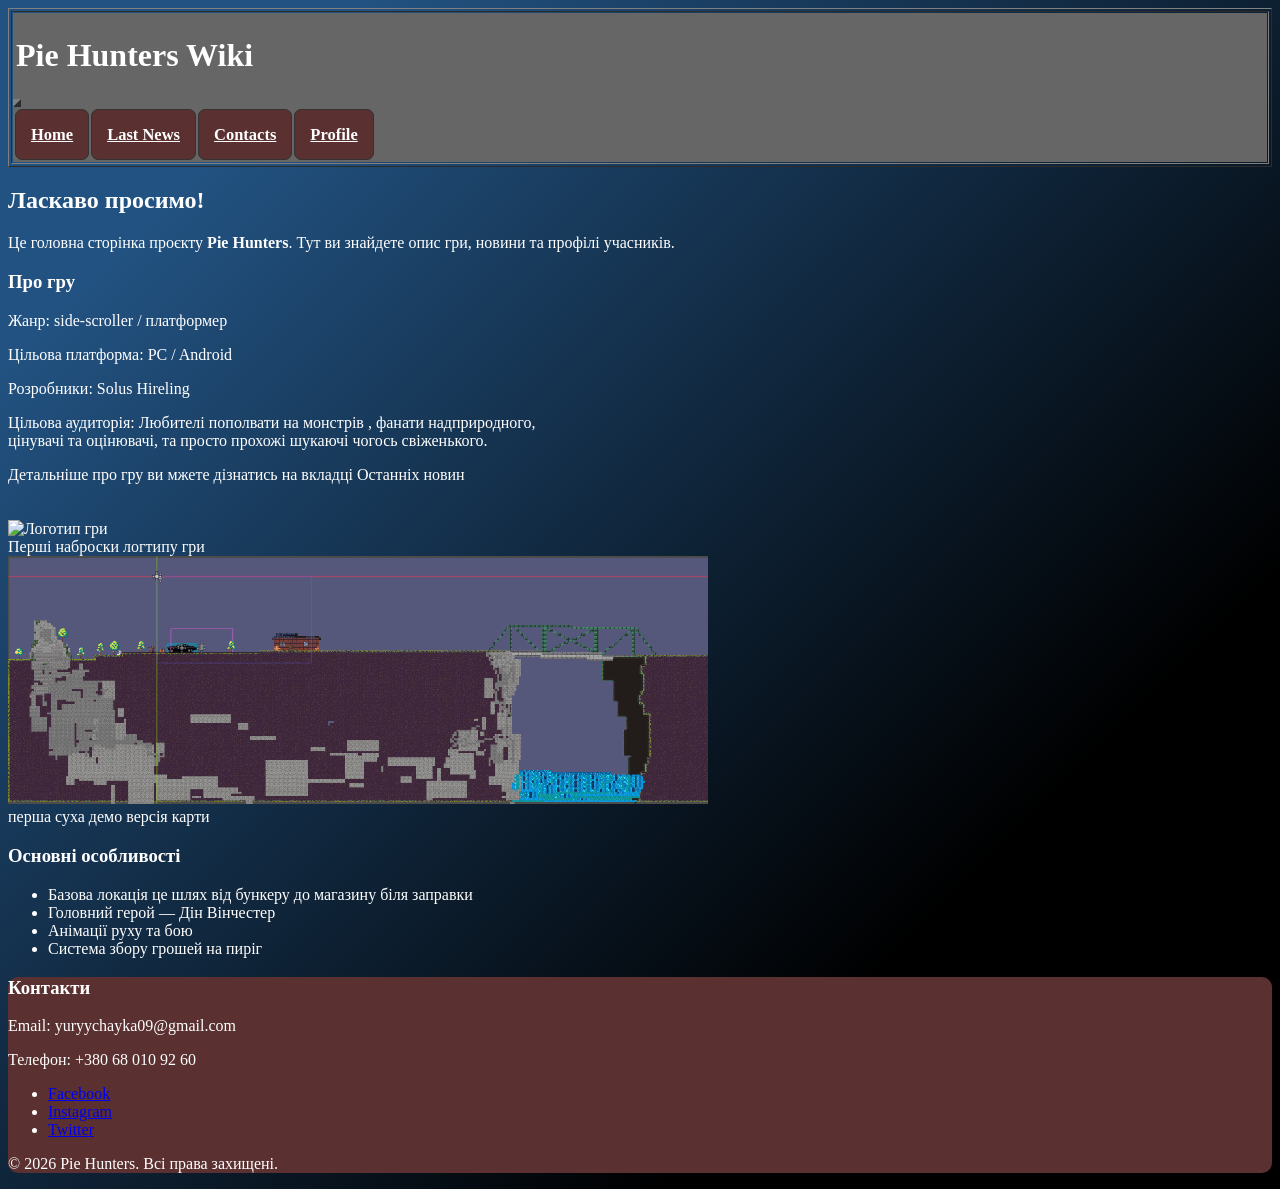
==== index.html @ 8404121b "Додавання файлів веб сторінки до GitHub" ====
<!DOCTYPE html >
<html>
    <link rel="stylesheet" href="puter.css">

  <head>
    <title>This is my first page project</title>
  </head>
  <body class = "IMPER">
    <table border="1" width="100%">
      <tr>
        <td colspan="2">
          <header  >
            
           <table border: none;width="100%">
            <tr><td><h1>Pie Hunters Wiki</h1> </tr>
            <table border="4">
             <table border="0">
  <tr>
    <td class="home"><a href="#BasePage"><h2>Home</h2></a></td>
    <td class="news"><a href="LastNews.html"><h2>Last News</h2></a></td>
    <td class="contacts"><a href="#contacts"><h2>Contacts</h2></a></td>
<td class="profile"> <a href="Profile.html"><h2>Profile</h2></a></td>
  </tr>
</table>
            </table>
            
          </header>
        </td>
      </tr>
      <tr>
        <td colspan="2">
          
          <main class="boss_01" >
           <h2>Ласкаво просимо!</h2>
    <p>Це головна сторінка проєкту <strong>Pie Hunters</strong>. Тут ви знайдете опис гри, новини та профілі учасників.</p>

    <h3>Про гру</h3>
    <p>Жанр: side-scroller / платформер</p>
    <p>Цільова платформа: PC / Android</p>
    <p>Розробники: Solus Hireling</p>
    <p> Цільова аудиторія: Любителі пополвати на монстрів , фанати надприродного,<br> цінувачі та оцінювачі, та просто прохожі шукаючі чогось свіженького.</p>
Детальніше про гру ви мжете дізнатись на вкладці Останніх новин <br><br><br>
   
<img src="img/icona.png" alt="Логотип гри" width="250"><br>
    Перші наброски логтипу гри 
    <br>

    <img src="img/map.png" alt="Карта гри" width="700"><br>
перша суха демо версія карти 
  
    <h3>Основні особливості</h3>
    <ul>
      <li>Базова локація це шлях від бункеру до магазину біля заправки </li>
      <li>Головний герой — Дін Вінчестер</li>
      <li>Анімації руху та бою</li>
      <li>Система збору грошей на пиріг</li>
    </ul>
        </main>
          <footer id="contacts" class="boss_02">
                    <h3>Контакти</h3>
            <p>Email: yuryychayka09@gmail.com</p>
            <p>Телефон: +380 68 010 92 60</p>
            <ul>
              <li><a href="https://facebook.com">Facebook</a></li>
              <li><a href="https://instagram.com">Instagram</a></li>
              <li><a href="https://twitter.com">Twitter</a></li>
            </ul>
            <p>&copy; 2026 Pie Hunters. Всі права захищені.</p>
          </footer>
          </main>
        </td>
      </tr>
    </nav>
  </body>
</html>
---- puter.css ----
body {
  color: white;   /* або будь-який інший колір */
}


header {background-color: #666666;
background-image: url('https://i.ytimg.com/vi/-C8Ubw81UfA/maxresdefault.jpg');
background-position: center;
background-size: cover;
  background-repeat: no-repeat;}
header h1 {
  color: white;  
}
.home, .news, .contacts, .profile {
  background-color: #5a3030;   /* один колір для всіх */
  border: 1px solid #333;        /* тонка рамка */
  border-radius: 7px;           /* заокруглені кути */
  padding: 1px 15px;             /* компактні відступи */
  text-align: center;
}

.home a, .news a, .contacts a, .profile a {
  color: white;                  /* контрастний текст */
  font-size: 11px;
}

.home a:hover, .news a:hover, .contacts a:hover .profile a:hover {
  color: white;                  /* зміна кольору при наведенні */
}
.IMPER {background-image: linear-gradient(135deg, rgba(34, 82, 129, 1) 15%, rgba(0, 0, 0, 1) 75%);}

.boss_02 {background-color: #5a3030;
border-radius: 10px;
text-align: left
}
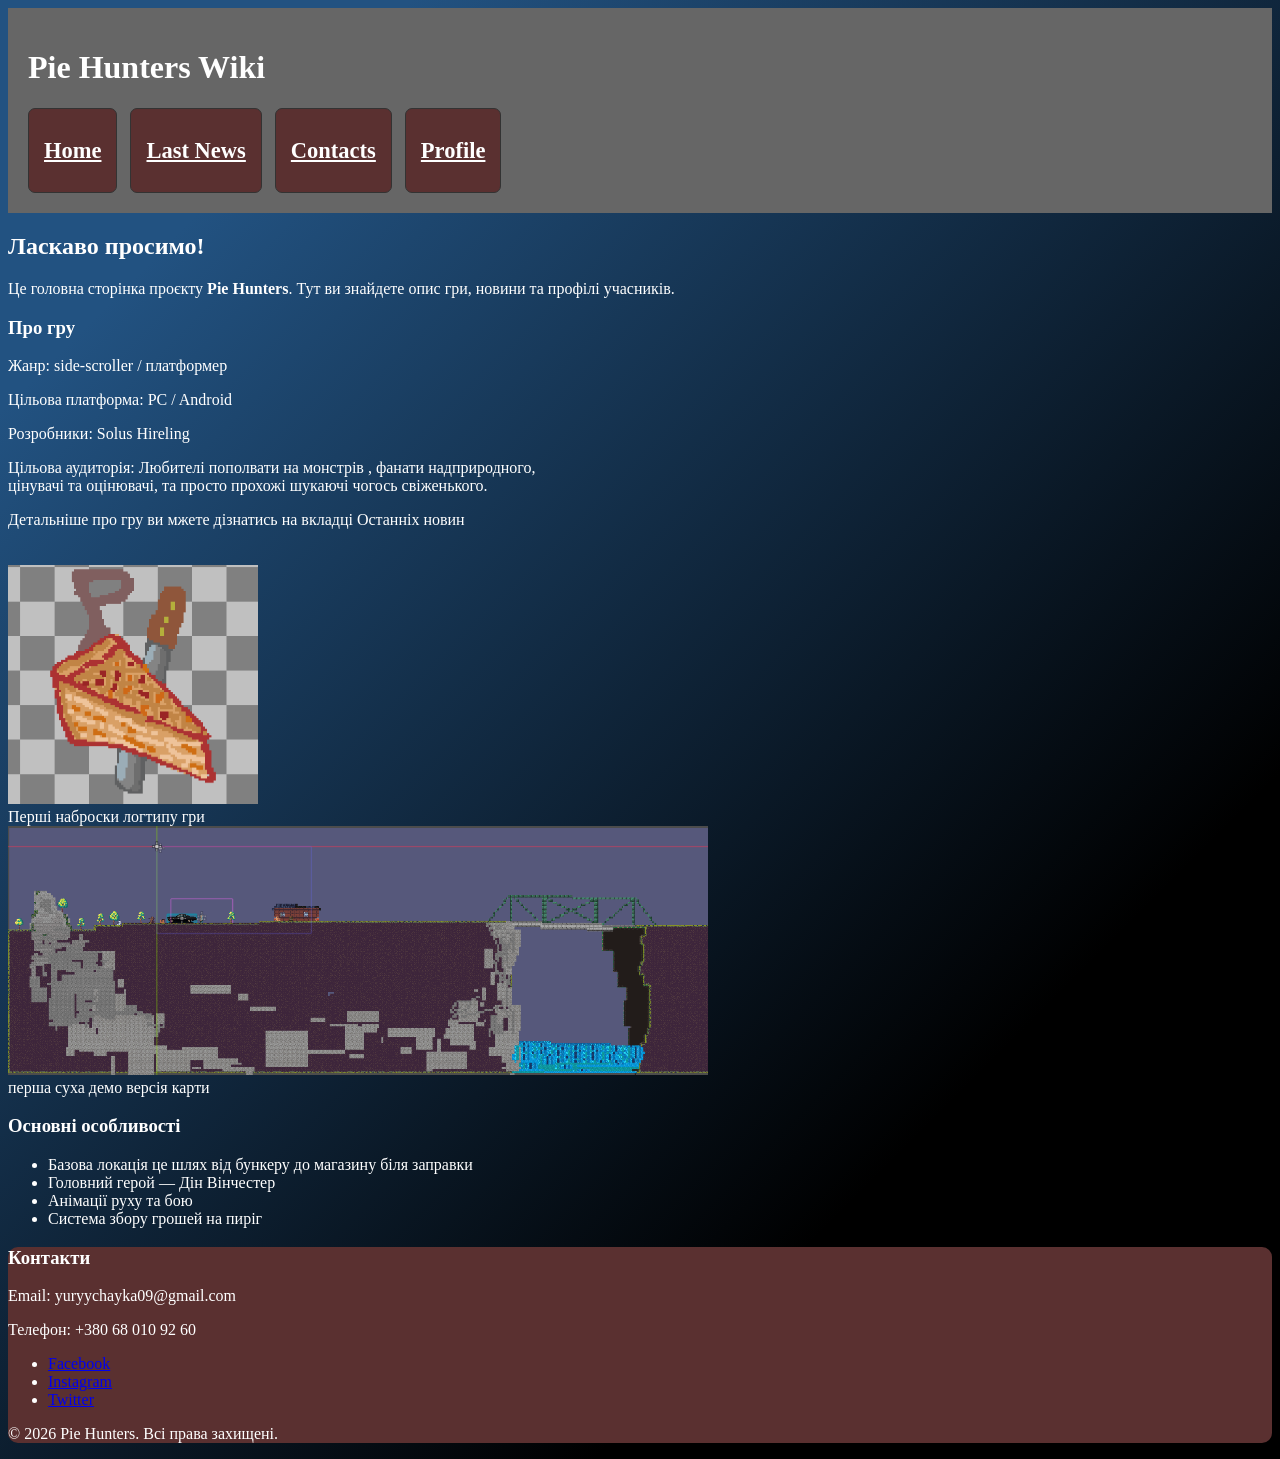
==== commit c54cc72f: "Addet other pages (and also more css)" ====
--- a/index.html
+++ b/index.html
@@ -6,25 +6,17 @@
     <title>This is my first page project</title>
   </head>
   <body class = "IMPER">
-    <table border="1" width="100%">
-      <tr>
-        <td colspan="2">
-          <header  >
-            
-           <table border: none;width="100%">
-            <tr><td><h1>Pie Hunters Wiki</h1> </tr>
-            <table border="4">
-             <table border="0">
-  <tr>
-    <td class="home"><a href="#BasePage"><h2>Home</h2></a></td>
-    <td class="news"><a href="LastNews.html"><h2>Last News</h2></a></td>
-    <td class="contacts"><a href="#contacts"><h2>Contacts</h2></a></td>
-<td class="profile"> <a href="Profile.html"><h2>Profile</h2></a></td>
-  </tr>
-</table>
-            </table>
-            
-          </header>
+    <header>
+  <h1>Pie Hunters Wiki</h1>
+  <nav>
+    <ul>
+      <li class="home"><a href="#BasePage"><h2>Home</h2></a></li>
+      <li class="news"><a href="LastNews.html"><h2>Last News</h2></a></li>
+      <li class="contacts"><a href="#contacts"><h2>Contacts</h2></a></li>
+      <li class="profile"><a href="Profile.html"><h2>Profile</h2></a></li>
+    </ul>
+  </nav>
+</header>
         </td>
       </tr>
       <tr>
@@ -41,7 +33,7 @@
     <p> Цільова аудиторія: Любителі пополвати на монстрів , фанати надприродного,<br> цінувачі та оцінювачі, та просто прохожі шукаючі чогось свіженького.</p>
 Детальніше про гру ви мжете дізнатись на вкладці Останніх новин <br><br><br>
    
-<img src="img/icona.png" alt="Логотип гри" width="250"><br>
+<img src="img/Icona.png" alt="Логотип гри" width="250"><br>
     Перші наброски логтипу гри 
     <br>
 
--- a/puter.css
+++ b/puter.css
@@ -1,13 +1,27 @@
 body {
   color: white;   /* або будь-який інший колір */
 }
+nav ul {
+  list-style: none;      /* прибираємо крапки */
+  margin: 0;
+  padding: 0;
+  display: flex;         /* робимо горизонтальний ряд */
+  justify-content: flex-start; /* вирівнюємо по центру */
+  gap: 13px;             /* відстань між кнопками */
+}
 
+nav li {
+  display: inline-block; /* щоб класи працювали як блоки */
+}
 
 header {background-color: #666666;
 background-image: url('https://i.ytimg.com/vi/-C8Ubw81UfA/maxresdefault.jpg');
-background-position: center;
+background-position:  center;
 background-size: cover;
-  background-repeat: no-repeat;}
+  background-repeat: no-repeat;
+padding:20px 20px;
+}
+  
 header h1 {
   color: white;  
 }
@@ -15,13 +29,13 @@
   background-color: #5a3030;   /* один колір для всіх */
   border: 1px solid #333;        /* тонка рамка */
   border-radius: 7px;           /* заокруглені кути */
-  padding: 1px 15px;             /* компактні відступи */
+  padding: 10px 15px;             /* компактні відступи */
   text-align: center;
 }
 
 .home a, .news a, .contacts a, .profile a {
   color: white;                  /* контрастний текст */
-  font-size: 11px;
+  font-size: 15px;
 }
 
 .home a:hover, .news a:hover, .contacts a:hover .profile a:hover {
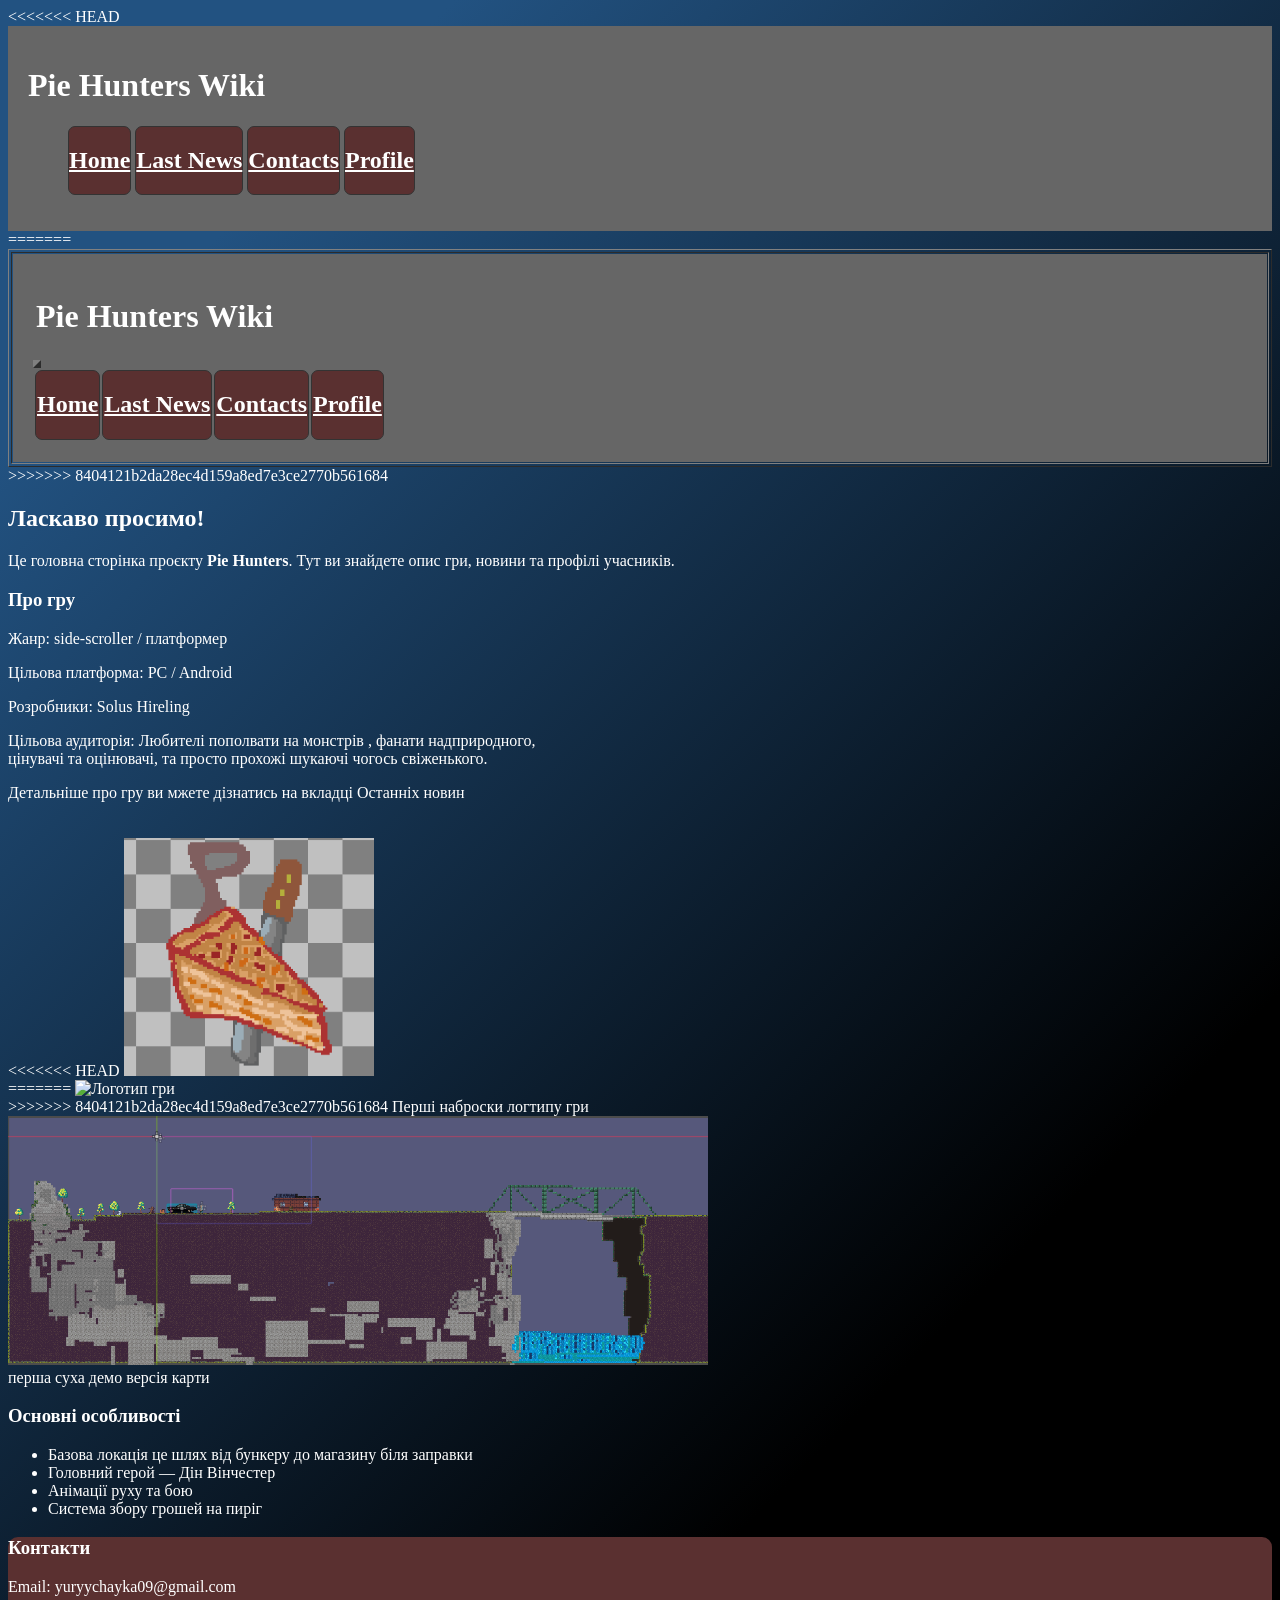
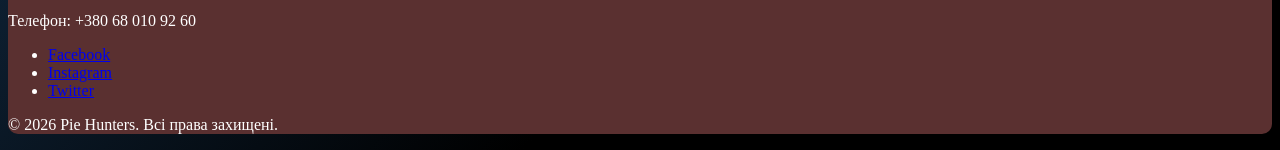
==== commit 95e26026: "merge remote main with local main" ====
--- a/index.html
+++ b/index.html
@@ -6,6 +6,7 @@
     <title>This is my first page project</title>
   </head>
   <body class = "IMPER">
+<<<<<<< HEAD
     <header>
   <h1>Pie Hunters Wiki</h1>
   <nav>
@@ -17,6 +18,27 @@
     </ul>
   </nav>
 </header>
+=======
+    <table border="1" width="100%">
+      <tr>
+        <td colspan="2">
+          <header  >
+            
+           <table border: none;width="100%">
+            <tr><td><h1>Pie Hunters Wiki</h1> </tr>
+            <table border="4">
+             <table border="0">
+  <tr>
+    <td class="home"><a href="#BasePage"><h2>Home</h2></a></td>
+    <td class="news"><a href="LastNews.html"><h2>Last News</h2></a></td>
+    <td class="contacts"><a href="#contacts"><h2>Contacts</h2></a></td>
+<td class="profile"> <a href="Profile.html"><h2>Profile</h2></a></td>
+  </tr>
+</table>
+            </table>
+            
+          </header>
+>>>>>>> 8404121b2da28ec4d159a8ed7e3ce2770b561684
         </td>
       </tr>
       <tr>
@@ -33,7 +55,11 @@
     <p> Цільова аудиторія: Любителі пополвати на монстрів , фанати надприродного,<br> цінувачі та оцінювачі, та просто прохожі шукаючі чогось свіженького.</p>
 Детальніше про гру ви мжете дізнатись на вкладці Останніх новин <br><br><br>
    
+<<<<<<< HEAD
 <img src="img/Icona.png" alt="Логотип гри" width="250"><br>
+=======
+<img src="img/icona.png" alt="Логотип гри" width="250"><br>
+>>>>>>> 8404121b2da28ec4d159a8ed7e3ce2770b561684
     Перші наброски логтипу гри 
     <br>
 
--- a/puter.css
+++ b/puter.css
@@ -1,6 +1,7 @@
 body {
   color: white;   /* або будь-який інший колір */
 }
+<<<<<<< HEAD
 nav ul {
   list-style: none;      /* прибираємо крапки */
   margin: 0;
@@ -22,6 +23,15 @@
 padding:20px 20px;
 }
   
+=======
+
+
+header {background-color: #666666;
+background-image: url('https://i.ytimg.com/vi/-C8Ubw81UfA/maxresdefault.jpg');
+background-position: center;
+background-size: cover;
+  background-repeat: no-repeat;}
+>>>>>>> 8404121b2da28ec4d159a8ed7e3ce2770b561684
 header h1 {
   color: white;  
 }
@@ -29,13 +39,21 @@
   background-color: #5a3030;   /* один колір для всіх */
   border: 1px solid #333;        /* тонка рамка */
   border-radius: 7px;           /* заокруглені кути */
+<<<<<<< HEAD
   padding: 10px 15px;             /* компактні відступи */
+=======
+  padding: 1px 15px;             /* компактні відступи */
+>>>>>>> 8404121b2da28ec4d159a8ed7e3ce2770b561684
   text-align: center;
 }
 
 .home a, .news a, .contacts a, .profile a {
   color: white;                  /* контрастний текст */
+<<<<<<< HEAD
   font-size: 15px;
+=======
+  font-size: 11px;
+>>>>>>> 8404121b2da28ec4d159a8ed7e3ce2770b561684
 }
 
 .home a:hover, .news a:hover, .contacts a:hover .profile a:hover {
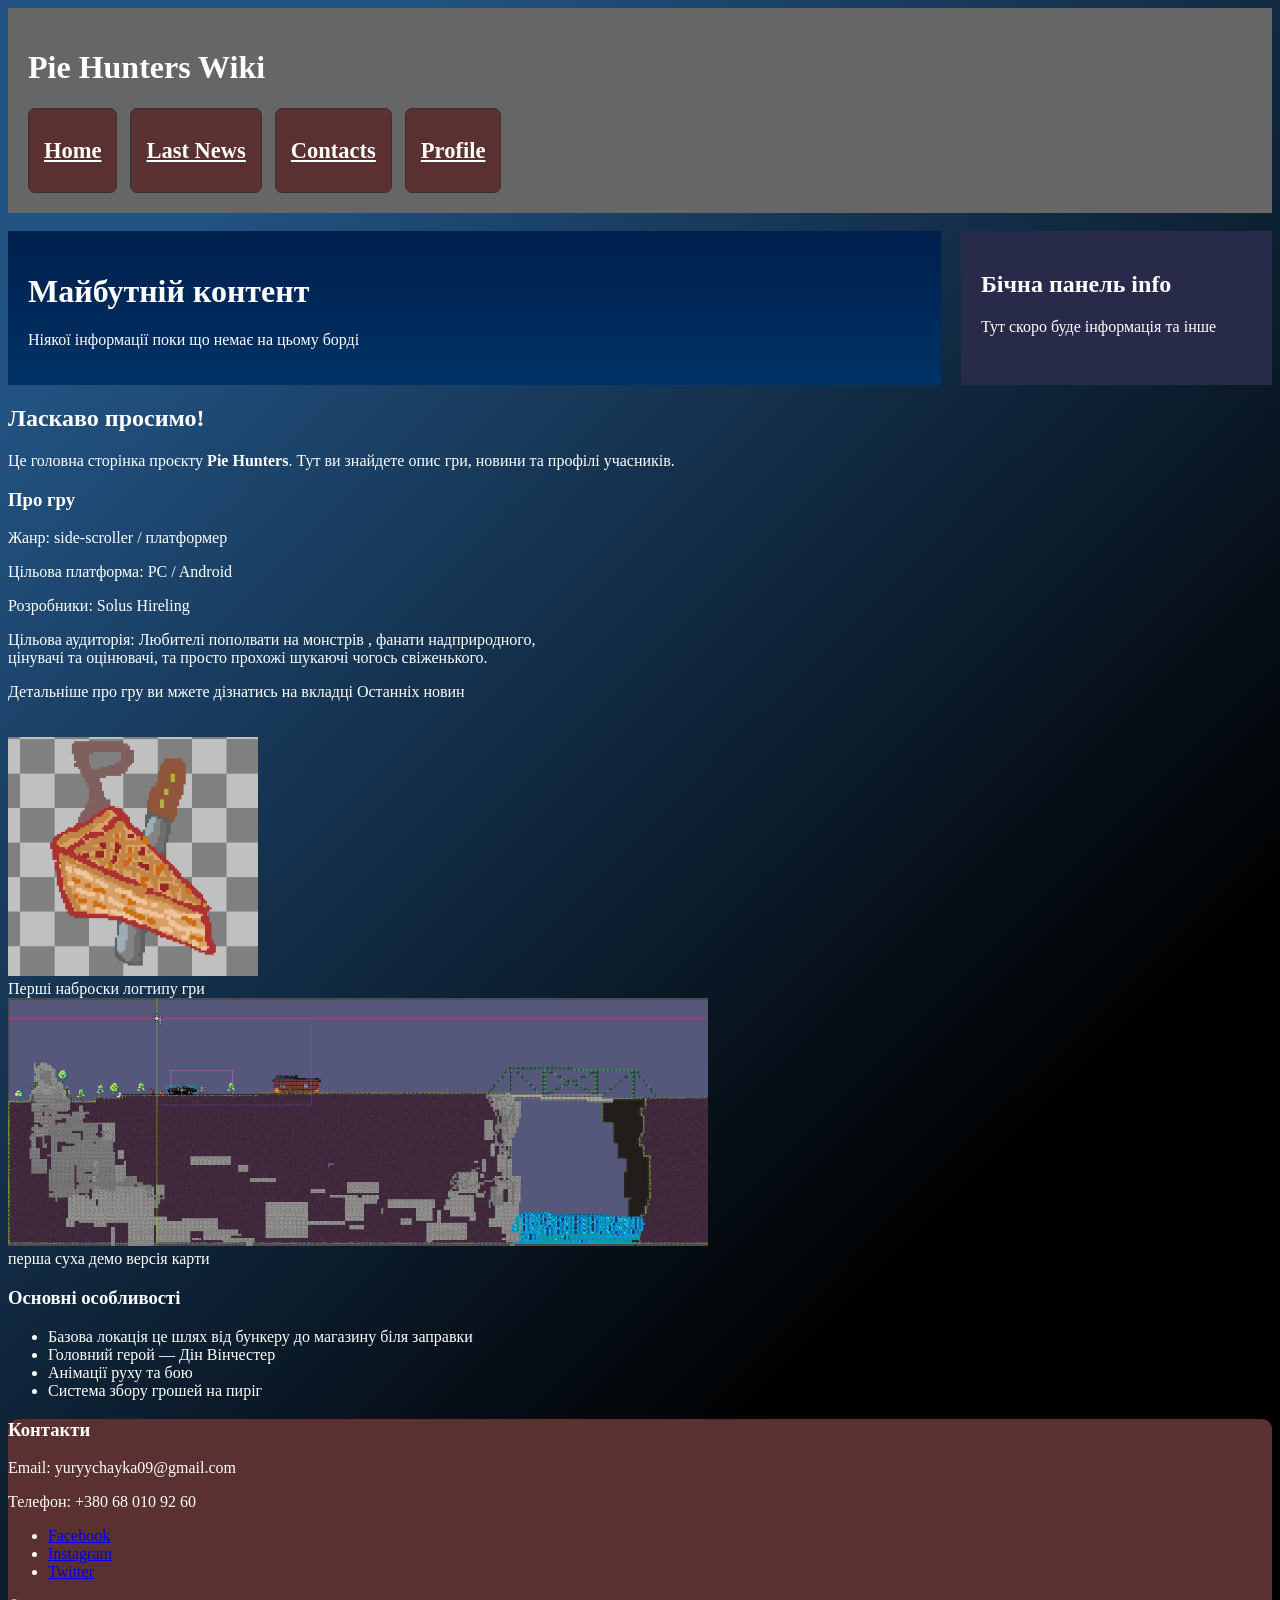
==== commit a8df4c5d: "Apdated program , New tulza" ====
--- a/index.html
+++ b/index.html
@@ -6,7 +6,6 @@
     <title>This is my first page project</title>
   </head>
   <body class = "IMPER">
-<<<<<<< HEAD
     <header>
   <h1>Pie Hunters Wiki</h1>
   <nav>
@@ -17,28 +16,18 @@
       <li class="profile"><a href="Profile.html"><h2>Profile</h2></a></li>
     </ul>
   </nav>
-</header>
-=======
-    <table border="1" width="100%">
-      <tr>
-        <td colspan="2">
-          <header  >
-            
-           <table border: none;width="100%">
-            <tr><td><h1>Pie Hunters Wiki</h1> </tr>
-            <table border="4">
-             <table border="0">
-  <tr>
-    <td class="home"><a href="#BasePage"><h2>Home</h2></a></td>
-    <td class="news"><a href="LastNews.html"><h2>Last News</h2></a></td>
-    <td class="contacts"><a href="#contacts"><h2>Contacts</h2></a></td>
-<td class="profile"> <a href="Profile.html"><h2>Profile</h2></a></td>
-  </tr>
-</table>
-            </table>
-            
-          </header>
->>>>>>> 8404121b2da28ec4d159a8ed7e3ce2770b561684
+</header><br/>
+<div class="layout">
+  <main class="content">
+    <h1>Майбутній контент</h1>
+    <p>Ніякої інформації поки що немає на цьому борді</p>
+  </main>
+  <aside class="sidebar">
+    <h2>Бічна панель info</h2>
+    <p>Тут скоро буде інформація та інше</p>
+  </aside>
+</div>
+
         </td>
       </tr>
       <tr>
@@ -55,11 +44,7 @@
     <p> Цільова аудиторія: Любителі пополвати на монстрів , фанати надприродного,<br> цінувачі та оцінювачі, та просто прохожі шукаючі чогось свіженького.</p>
 Детальніше про гру ви мжете дізнатись на вкладці Останніх новин <br><br><br>
    
-<<<<<<< HEAD
 <img src="img/Icona.png" alt="Логотип гри" width="250"><br>
-=======
-<img src="img/icona.png" alt="Логотип гри" width="250"><br>
->>>>>>> 8404121b2da28ec4d159a8ed7e3ce2770b561684
     Перші наброски логтипу гри 
     <br>
 
--- a/puter.css
+++ b/puter.css
@@ -1,7 +1,8 @@
+
+
 body {
   color: white;   /* або будь-який інший колір */
 }
-<<<<<<< HEAD
 nav ul {
   list-style: none;      /* прибираємо крапки */
   margin: 0;
@@ -23,15 +24,6 @@
 padding:20px 20px;
 }
   
-=======
-
-
-header {background-color: #666666;
-background-image: url('https://i.ytimg.com/vi/-C8Ubw81UfA/maxresdefault.jpg');
-background-position: center;
-background-size: cover;
-  background-repeat: no-repeat;}
->>>>>>> 8404121b2da28ec4d159a8ed7e3ce2770b561684
 header h1 {
   color: white;  
 }
@@ -39,21 +31,13 @@
   background-color: #5a3030;   /* один колір для всіх */
   border: 1px solid #333;        /* тонка рамка */
   border-radius: 7px;           /* заокруглені кути */
-<<<<<<< HEAD
   padding: 10px 15px;             /* компактні відступи */
-=======
-  padding: 1px 15px;             /* компактні відступи */
->>>>>>> 8404121b2da28ec4d159a8ed7e3ce2770b561684
   text-align: center;
 }
 
 .home a, .news a, .contacts a, .profile a {
   color: white;                  /* контрастний текст */
-<<<<<<< HEAD
   font-size: 15px;
-=======
-  font-size: 11px;
->>>>>>> 8404121b2da28ec4d159a8ed7e3ce2770b561684
 }
 
 .home a:hover, .news a:hover, .contacts a:hover .profile a:hover {
@@ -64,4 +48,21 @@
 .boss_02 {background-color: #5a3030;
 border-radius: 10px;
 text-align: left
-}+}
+.layout {
+  display: grid;
+  grid-template-columns: 3fr 1fr; /* ліва частина ширша, права вужча */
+  gap: 20px; /* відступ між блоками */
+}
+
+.content {
+  background: linear-gradient(to bottom, #001f4d, #003366);
+  color: white;
+  padding: 20px;
+}
+
+.sidebar {
+  background: #272b49;
+  padding: 20px;
+}
+
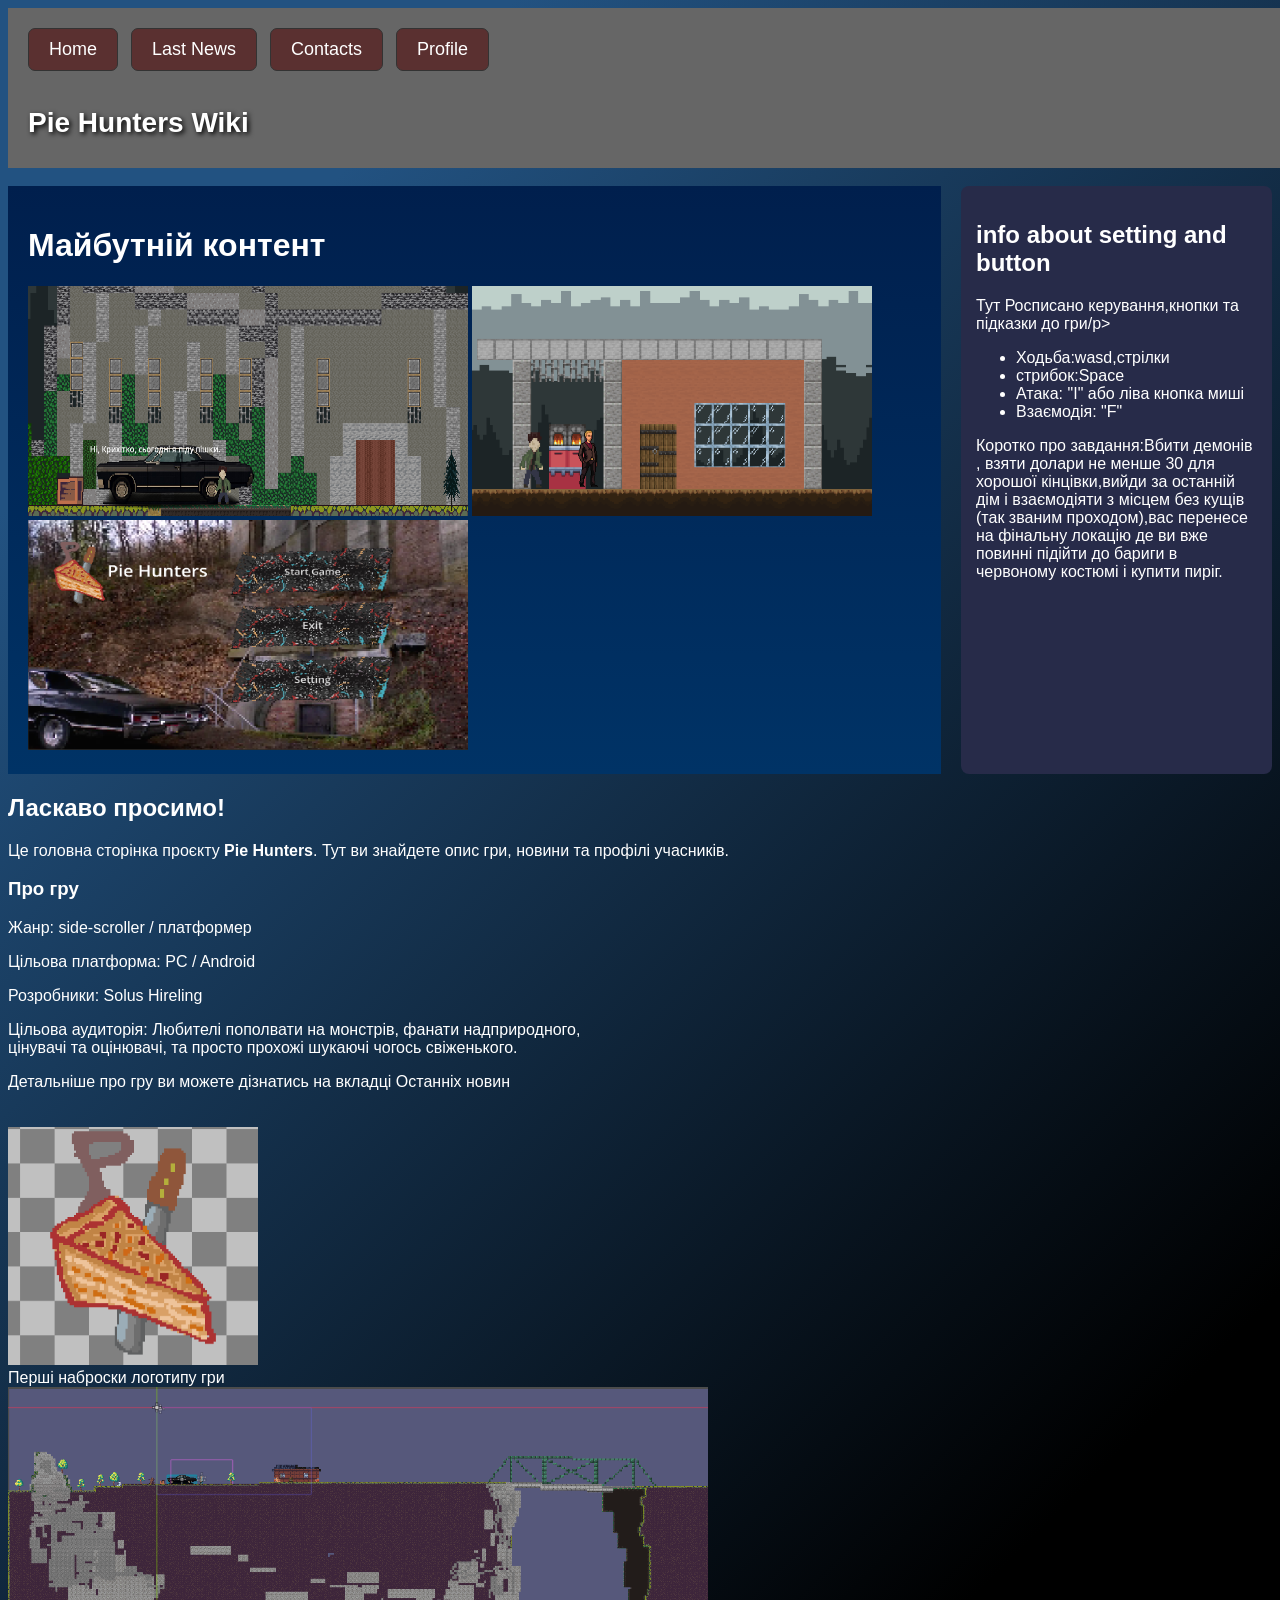
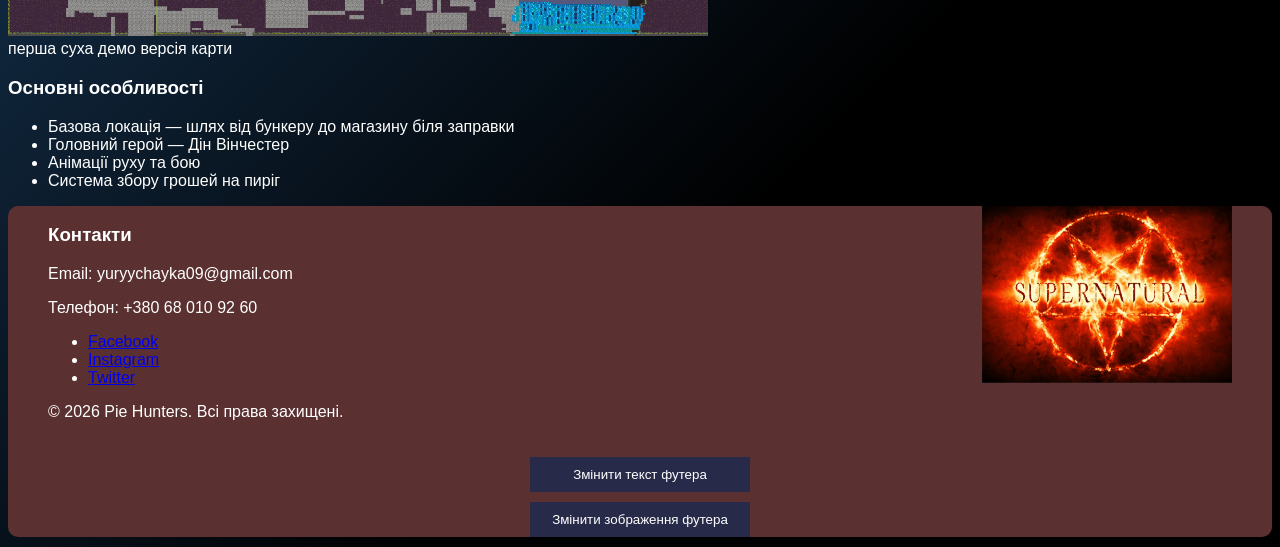
==== commit 6dea0448: "After commit" ====
--- a/index.html
+++ b/index.html
@@ -1,80 +1,134 @@
-<!DOCTYPE html >
+<!DOCTYPE html>
 <html>
-    <link rel="stylesheet" href="puter.css">
+<head>
+  <title>This is my first page project</title>
+  <link rel="stylesheet" href="puter.css">
+  
+</head>
+<body class="IMPER" class="arial">
+  <header>
+    <h1>Pie Hunters Wiki</h1>
+    <nav>
+      <ul>
+        <li class="home"><a href="index.html">Home</a></li>
+        <li class="news"><a href="LastNews.html">Last News</a></li>
+        <li class="contacts"><a href="#contacts">Contacts</a></li>
+        <li class="profile"><a href="Profile.html">Profile</a></li>
+      </ul>
+    </nav>
+  </header><br/>
 
-  <head>
-    <title>This is my first page project</title>
-  </head>
-  <body class = "IMPER">
-    <header>
-  <h1>Pie Hunters Wiki</h1>
-  <nav>
-    <ul>
-      <li class="home"><a href="#BasePage"><h2>Home</h2></a></li>
-      <li class="news"><a href="LastNews.html"><h2>Last News</h2></a></li>
-      <li class="contacts"><a href="#contacts"><h2>Contacts</h2></a></li>
-      <li class="profile"><a href="Profile.html"><h2>Profile</h2></a></li>
-    </ul>
-  </nav>
-</header><br/>
-<div class="layout">
-  <main class="content">
-    <h1>Майбутній контент</h1>
-    <p>Ніякої інформації поки що немає на цьому борді</p>
-  </main>
-  <aside class="sidebar">
-    <h2>Бічна панель info</h2>
-    <p>Тут скоро буде інформація та інше</p>
-  </aside>
-</div>
+  <div class="layout">
+    <main class="content">
+      <h1 id="mainTitle">Майбутній контент</h1>
+      
+      <a href="LastNews.html" ><img src="img/Spawn.png" alt="Початок гри" width="440" height="230"></a>
+      <a href="LastNews.html" ><img src="img/Final.png" alt="Фінальна лока гри" width="400" height="230"></a>
+      <a href="LastNews.html" ><img src="img/Lobbi.png" alt="Ігрове Меню" width="440" height="230"></a>
 
-        </td>
-      </tr>
-      <tr>
-        <td colspan="2">
-          
-          <main class="boss_01" >
-           <h2>Ласкаво просимо!</h2>
+    </main>
+
+    <aside class="sidebar">
+      <h2> info about setting and button</h2>
+      <p>Тут Росписано керування,кнопки та підказки до гри/p>
+        <ul>
+        <li>Ходьба:wasd,стрілки</li>
+        <li>стрибок:Space</li> 
+        <li >Атака: "I" або ліва кнопка миші</li>
+        <li >Взаємодія: "F"</li>
+      </ul>
+      <span>Коротко про завдання:Вбити демонів , взяти долари не менше 30 для хорошої кінцівки,вийди за останній дім і взаємодіяти з місцем без кущів (так званим проходом),вас перенесе на фінальну локацію де ви вже повинні підійти до бариги в червоному костюмі і купити пиріг.</span>
+    </aside>
+  </div>
+
+   <main class="boss_01">
+    <h2>Ласкаво просимо!</h2>
     <p>Це головна сторінка проєкту <strong>Pie Hunters</strong>. Тут ви знайдете опис гри, новини та профілі учасників.</p>
 
     <h3>Про гру</h3>
     <p>Жанр: side-scroller / платформер</p>
     <p>Цільова платформа: PC / Android</p>
     <p>Розробники: Solus Hireling</p>
-    <p> Цільова аудиторія: Любителі пополвати на монстрів , фанати надприродного,<br> цінувачі та оцінювачі, та просто прохожі шукаючі чогось свіженького.</p>
-Детальніше про гру ви мжете дізнатись на вкладці Останніх новин <br><br><br>
+    <p>Цільова аудиторія: Любителі пополвати на монстрів, фанати надприродного,<br>цінувачі та оцінювачі, та просто прохожі шукаючі чогось свіженького.</p>
+    Детальніше про гру ви можете дізнатись на вкладці Останніх новин <br><br><br>
    
-<img src="img/Icona.png" alt="Логотип гри" width="250"><br>
-    Перші наброски логтипу гри 
+    <img src="img/Icona.png" alt="Логотип гри" width="250"><br>
+    Перші наброски логотипу гри 
     <br>
 
     <img src="img/map.png" alt="Карта гри" width="700"><br>
-перша суха демо версія карти 
+    перша суха демо версія карти 
   
     <h3>Основні особливості</h3>
     <ul>
-      <li>Базова локація це шлях від бункеру до магазину біля заправки </li>
+      <li>Базова локація — шлях від бункеру до магазину біля заправки</li>
       <li>Головний герой — Дін Вінчестер</li>
       <li>Анімації руху та бою</li>
       <li>Система збору грошей на пиріг</li>
     </ul>
-        </main>
-          <footer id="contacts" class="boss_02">
-                    <h3>Контакти</h3>
-            <p>Email: yuryychayka09@gmail.com</p>
-            <p>Телефон: +380 68 010 92 60</p>
-            <ul>
-              <li><a href="https://facebook.com">Facebook</a></li>
-              <li><a href="https://instagram.com">Instagram</a></li>
-              <li><a href="https://twitter.com">Twitter</a></li>
-            </ul>
-            <p>&copy; 2026 Pie Hunters. Всі права захищені.</p>
-          </footer>
-          </main>
-        </td>
-      </tr>
-    </nav>
-  </body>
+  </main>
+
+  <footer id="contacts" class="boss_02">
+  <div class="footer-top">
+    <div class="footer-text">
+      <h3 id="footerTitle">Контакти</h3>
+      <div id="footerContent">
+        <p>Email: yuryychayka09@gmail.com</p>
+        <p>Телефон: +380 68 010 92 60</p>
+        <ul>
+          <li><a href="https://facebook.com">Facebook</a></li>
+          <li><a href="https://instagram.com">Instagram</a></li>
+          <li><a href="https://twitter.com">Twitter</a></li>
+        </ul>
+        <p>&copy; 2026 Pie Hunters. Всі права захищені.</p>
+      </div>
+    </div>
+    <div class="footer-image">
+      <img id="footerLogo" src="img/S2N.jpg" alt="Supernatural заставка">
+    </div>
+  </div>
+
+  <div class="controls">
+    <button onclick="changeFooterText()">Змінити текст футера</button>
+    <button onclick="changeFooterImage()">Змінити зображення футера</button>
+  </div>
+</footer>
+
+  <script>
+    function changeFooterText() {
+      const title = document.getElementById("footerTitle");
+      const content = document.getElementById("footerContent");
+
+      if (title.innerText.trim() === "Контакти") {
+        title.innerText = "Розробники";
+        content.innerHTML = `
+          <p>Solus Hireling — головний розробник</p>
+          <p>Юрій Чайка — веб-програмування</p>
+          <p>Testedovi — дизайн та анімації</p>
+        `;
+      } else {
+        title.innerText = "Контакти";
+        content.innerHTML = `
+          <p>Email: yuryychayka09@gmail.com</p>
+          <p>Телефон: +380 68 010 92 60</p>
+          <ul>
+            <li><a href="https://facebook.com">Facebook</a></li>
+            <li><a href="https://instagram.com">Instagram</a></li>
+            <li><a href="https://twitter.com">Twitter</a></li>
+          </ul>
+          <p>&copy; 2026 Pie Hunters. Всі права захищені.</p>
+        `;
+      }
+    }
+
+    function changeFooterImage() {
+      const img = document.getElementById("footerLogo");
+      if (img.getAttribute("src") === "img/S2N.jpg") {
+        img.setAttribute("src", "img/S1N.jpg");
+      } else {
+        img.setAttribute("src", "img/S2N.jpg");
+      }
+    }
+  </script>
+</body>
 </html>
-
-        
--- a/puter.css
+++ b/puter.css
@@ -1,58 +1,76 @@
+body {
+  color: white;  
+}
 
 
-body {
-  color: white;   /* або будь-який інший колір */
-}
 nav ul {
-  list-style: none;      /* прибираємо крапки */
+  list-style: none;    
   margin: 0;
   padding: 0;
-  display: flex;         /* робимо горизонтальний ряд */
-  justify-content: flex-start; /* вирівнюємо по центру */
-  gap: 13px;             /* відстань між кнопками */
+  display: flex;        
+  justify-content: flex-start; 
+  gap: 13px;            
 }
 
 nav li {
-  display: inline-block; /* щоб класи працювали як блоки */
-}
-
-header {background-color: #666666;
-background-image: url('https://i.ytimg.com/vi/-C8Ubw81UfA/maxresdefault.jpg');
-background-position:  center;
-background-size: cover;
-  background-repeat: no-repeat;
-padding:20px 20px;
-}
-  
-header h1 {
-  color: white;  
-}
-.home, .news, .contacts, .profile {
-  background-color: #5a3030;   /* один колір для всіх */
-  border: 1px solid #333;        /* тонка рамка */
-  border-radius: 7px;           /* заокруглені кути */
-  padding: 10px 15px;             /* компактні відступи */
+  display: inline-block; 
+  background-color: #5a3030;   
+  border: 1px solid #333;      
+  border-radius: 7px;          
+  padding: 10px 20px;             
   text-align: center;
 }
 
-.home a, .news a, .contacts a, .profile a {
-  color: white;                  /* контрастний текст */
-  font-size: 15px;
+nav li a {
+  color: white;                 
+  font-size: 18px;
+  text-decoration: none;
+  display: block;
 }
 
-.home a:hover, .news a:hover, .contacts a:hover .profile a:hover {
-  color: white;                  /* зміна кольору при наведенні */
+nav li a:hover {
+  color: #ddd;                  
 }
-.IMPER {background-image: linear-gradient(135deg, rgba(34, 82, 129, 1) 15%, rgba(0, 0, 0, 1) 75%);}
 
-.boss_02 {background-color: #5a3030;
-border-radius: 10px;
-text-align: left
+header {
+  background-color: #666666;
+  background-image: url('https://i.ytimg.com/vi/-C8Ubw81UfA/maxresdefault.jpg');
+  background-position: center;
+  background-size: cover;
+  background-repeat: no-repeat;
+  padding: 20px 20px;
+  position: relative; /* для позиціонування заголовка */
+  width: 100%;       /* розтягнути на всю ширину */
+  min-height: 120px; /* зробити панель вищою */
 }
+
+header h1 {
+  color: #fff;  
+  text-shadow: 2px 2px 5px black;
+  position: absolute;
+  bottom: 10px;   /* вниз */
+  left: 20px;     /* зліва */
+  font-size: 28px;
+}
+
+
+.IMPER {
+  background-image: linear-gradient(135deg, rgba(34, 82, 129, 1) 15%, rgba(0, 0, 0, 1) 75%);
+  font-family: Arial, Helvetica, sans-serif;
+}
+.italic{
+  font-style: italic;
+}
+.boss_02 {
+  background-color: #5a3030;
+  border-radius: 10px;
+  text-align: left;
+}
+
 .layout {
   display: grid;
-  grid-template-columns: 3fr 1fr; /* ліва частина ширша, права вужча */
-  gap: 20px; /* відступ між блоками */
+  grid-template-columns: 3fr 1fr; 
+  gap: 20px; 
 }
 
 .content {
@@ -66,3 +84,98 @@
   padding: 20px;
 }
 
+image-block {
+  display: flex;
+  justify-content: space-between;
+  align-items: center;
+}
+.footer-top {
+  display: flex;
+  justify-content: space-between;
+  align-items: flex-start;
+  margin: 0 40px; /* відступи від країв сторінки */
+}
+
+.footer-text {
+  flex: 1;
+}
+
+.footer-image {
+  flex: 0 0 auto;
+  text-align: right;
+}
+
+.footer-image img {
+  width: 250px; /* однаковий розмір */
+  height: auto;
+}
+
+/* Кнопки у футері */
+.controls {
+  margin-top: 20px;
+  text-align: center;
+}
+
+.controls button {
+  background-color: #272b49; /* як у sidebar */
+  color: white;
+  border: none;
+  padding: 10px 15px;
+  margin: 10px auto;
+  width: 220px;
+  text-align: center;
+  display: block; /* одна під одною */
+}
+
+.controls button:hover {
+  background-color: #3a3f60;
+  cursor: pointer;
+}
+.NUDE{
+  font-size: 20px;
+  color:#5a3030;
+  border: 1px solid #333;
+}
+.clock {
+  position: fixed;
+  right: 20px;
+  background-color: #272b49;
+  color:white;
+  border: none;
+  padding: 10px 15px;
+  width: 180px;
+  text-align: center;
+  border-radius: 7px;
+  font-size: 18px;
+  box-shadow: 2px 2px 6px rgba(0,0,0,0.5);
+}
+#clock-top {
+  top: 20px;
+}
+
+#clock-bottom {
+  bottom: 20px;
+}
+
+.clock:hover {
+  background-color: #3a3f60;
+  cursor:pointer
+}
+.layout {
+  display: grid;
+  grid-template-columns: 3fr 1fr; /* ліва частина ширша, права вужча */
+  gap: 20px;
+}
+
+.content {
+  background: linear-gradient(to bottom, #001f4d, #003366);
+  color: white;
+  padding: 20px;
+}
+
+.sidebar {
+  background: #272b49;
+  padding: 15px;
+  border-radius: 8px;
+  color: white;
+}
